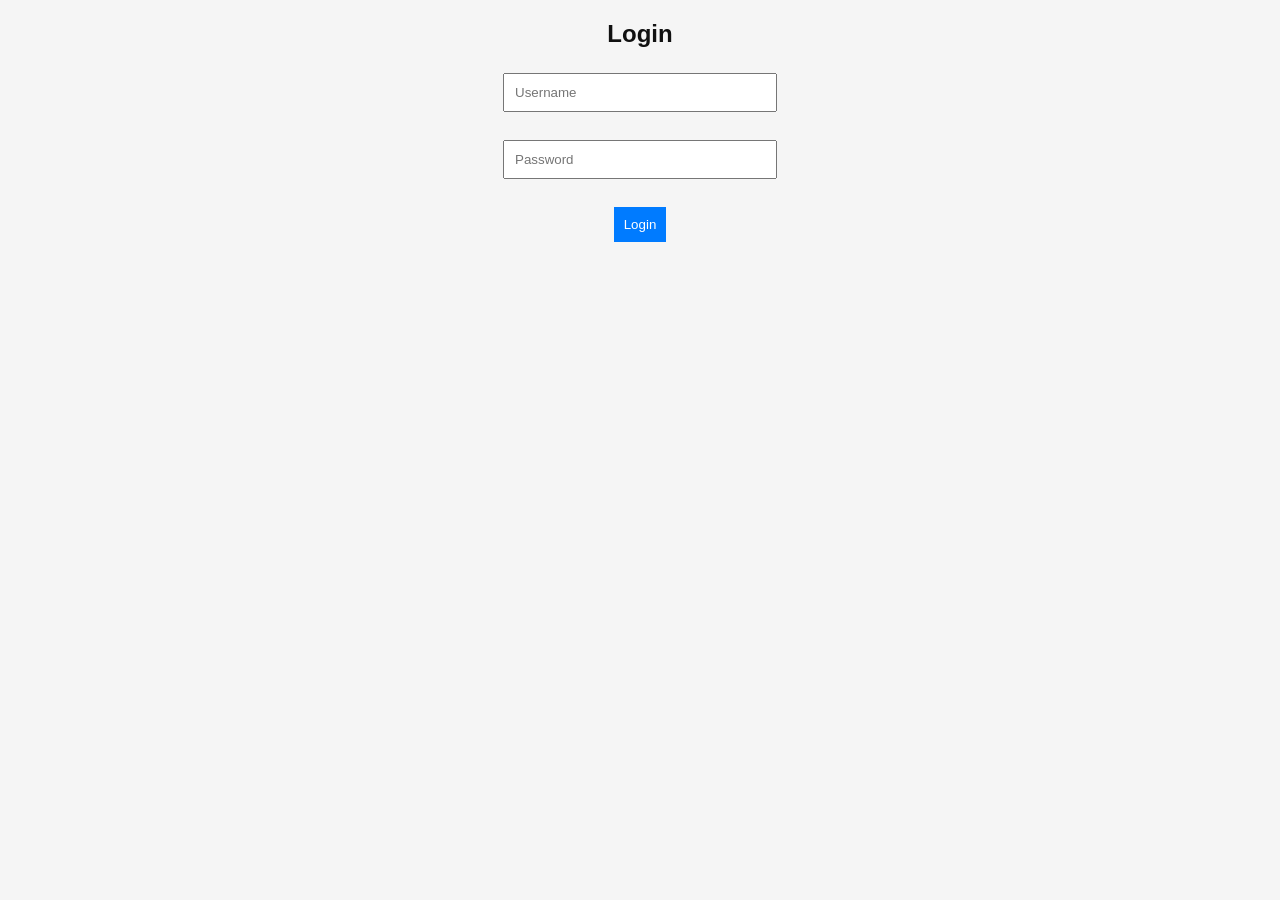
==== login.html @ 3d81e40a "updated code logic and styling" ====
<!DOCTYPE html>
<html>
<head>
    <title>Login</title>
    <link rel="stylesheet" href="style.css">
</head>
<body>

<h2>Login</h2>

<input id="username" placeholder="Username"><br><br>
<input id="password" type="password" placeholder="Password"><br><br>

<button onclick="login()">Login</button>

<script src="auth.js"></script>

</body>
</html>
---- style.css ----
body {
    font-family: Arial;
    background: #f5f5f5;
    color: #111;
    text-align: center;
    transition: 0.3s;
}

body.dark {
    background: #121212;
    color: white;
}

.form {
    margin: 20px;
}

input, textarea {
    padding: 10px;
    margin: 5px;
    width: 250px;
}

textarea {
    height: 80px;
}

button {
    padding: 10px;
    cursor: pointer;
    background: #007bff;
    color: white;
    border: none;
    margin: 5px;
}

.card {
    background: white;
    margin: 10px auto;
    padding: 15px;
    width: 300px;
    border-radius: 10px;
    text-align: left;
}

body.dark .card {
    background: #1e1e1e;
}

.card button {
    background: red;
    margin-top: 10px;
}
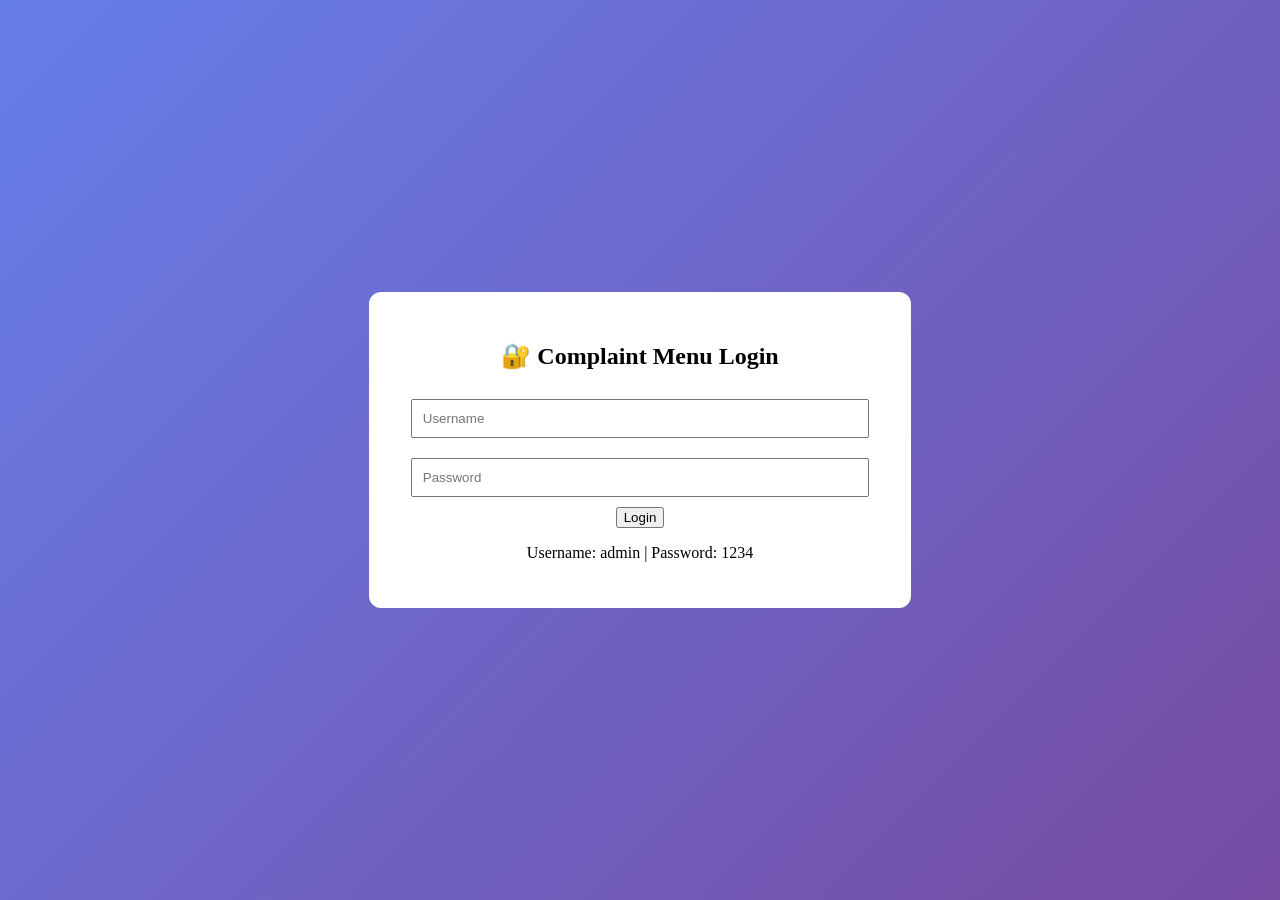
==== commit 974a254e: "updated code logic code styling" ====
--- a/login.html
+++ b/login.html
@@ -4,16 +4,20 @@
     <title>Login</title>
     <link rel="stylesheet" href="style.css">
 </head>
-<body>
+<body class="login-body">
 
-<h2>Login</h2>
+<div class="login-container">
+    <h2>🔐 Complaint Menu Login</h2>
 
-<input id="username" placeholder="Username"><br><br>
-<input id="password" type="password" placeholder="Password"><br><br>
+    <input id="username" placeholder="Username">
+    <input id="password" type="password" placeholder="Password">
 
-<button onclick="login()">Login</button>
+    <button onclick="login()">Login</button>
+
+    <p>Username: admin | Password: 1234</p>
+</div>
 
 <script src="auth.js"></script>
 
 </body>
-</html>
+</html>
--- a/style.css
+++ b/style.css
@@ -1,53 +1,104 @@
 body {
-    font-family: Arial;
-    background: #f5f5f5;
-    color: #111;
+    font-family: 'Segoe UI';
+    margin: 0;
+    background: linear-gradient(135deg, #667eea, #764ba2);
+    color: white;
+}
+
+/* Login */
+.login-body {
+    display: flex;
+    justify-content: center;
+    align-items: center;
+    height: 100vh;
+}
+
+.login-container {
+    background: white;
+    color: black;
+    padding: 30px;
+    border-radius: 12px;
     text-align: center;
+}
+
+.login-container input {
+    width: 90%;
+    padding: 10px;
+    margin: 10px;
+}
+
+/* Header */
+.header {
+    display: flex;
+    justify-content: space-between;
+    padding: 20px;
+}
+
+.nav button {
+    margin: 5px;
+    padding: 10px;
+    background: rgba(255,255,255,0.2);
+    border: none;
+    color: white;
+}
+
+/* Glass */
+.glass {
+    background: rgba(255,255,255,0.1);
+    padding: 20px;
+    margin: 20px auto;
+    width: 320px;
+    border-radius: 15px;
+}
+
+/* Inputs */
+input, textarea {
+    width: 90%;
+    padding: 10px;
+    margin: 10px;
+}
+
+/* Grid */
+.grid {
+    display: grid;
+    grid-template-columns: repeat(auto-fit, minmax(250px, 1fr));
+    gap: 20px;
+    padding: 20px;
+}
+
+/* Cards */
+.card {
+    background: rgba(255,255,255,0.2);
+    padding: 15px;
+    border-radius: 12px;
     transition: 0.3s;
 }
 
+.card:hover {
+    transform: scale(1.05);
+}
+
+/* Status */
+.status {
+    padding: 5px 10px;
+    border-radius: 10px;
+    font-size: 12px;
+}
+
+.pending { background: orange; }
+.solved { background: green; }
+
+/* About */
+.about-box {
+    width: 400px;
+    margin: 30px auto;
+    background: white;
+    color: black;
+    padding: 20px;
+    border-radius: 10px;
+}
+
+/* Dark mode */
 body.dark {
     background: #121212;
-    color: white;
-}
-
-.form {
-    margin: 20px;
-}
-
-input, textarea {
-    padding: 10px;
-    margin: 5px;
-    width: 250px;
-}
-
-textarea {
-    height: 80px;
-}
-
-button {
-    padding: 10px;
-    cursor: pointer;
-    background: #007bff;
-    color: white;
-    border: none;
-    margin: 5px;
-}
-
-.card {
-    background: white;
-    margin: 10px auto;
-    padding: 15px;
-    width: 300px;
-    border-radius: 10px;
-    text-align: left;
-}
-
-body.dark .card {
-    background: #1e1e1e;
-}
-
-.card button {
-    background: red;
-    margin-top: 10px;
-}
+}
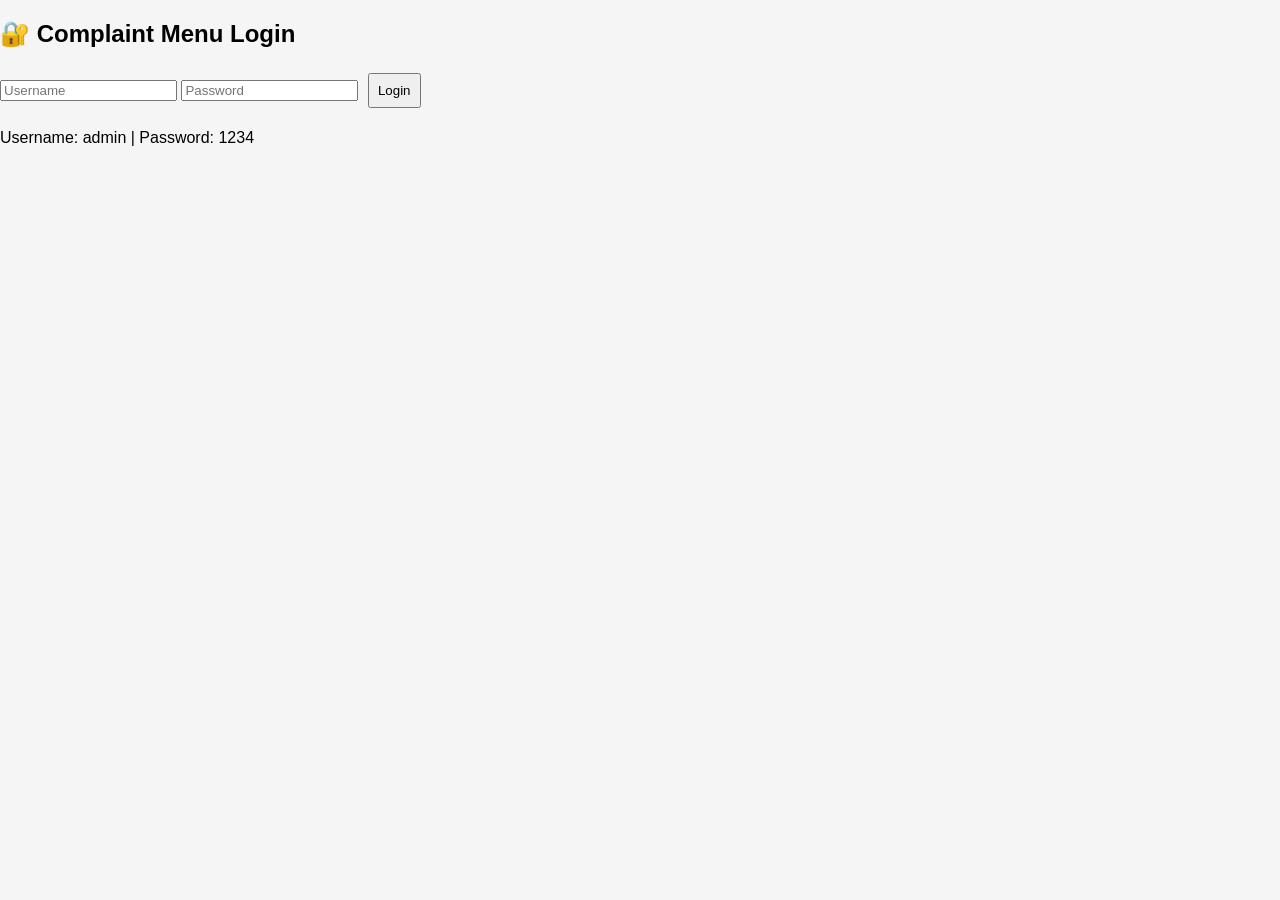
==== commit 98f36c71: "updated code logic code styling" ====
--- a/login.html
+++ b/login.html
@@ -18,6 +18,5 @@
 </div>
 
 <script src="auth.js"></script>
-
 </body>
 </html>
--- a/style.css
+++ b/style.css
@@ -1,104 +1,39 @@
 body {
-    font-family: 'Segoe UI';
+    font-family: Arial;
     margin: 0;
-    background: linear-gradient(135deg, #667eea, #764ba2);
+    background: #f5f5f5;
+}
+
+.header {
+    display: flex;
+    justify-content: space-between;
+    padding: 10px;
+    background: #007bff;
     color: white;
 }
 
-/* Login */
-.login-body {
-    display: flex;
-    justify-content: center;
-    align-items: center;
-    height: 100vh;
+button {
+    margin: 5px;
+    padding: 8px;
+    cursor: pointer;
 }
 
-.login-container {
-    background: white;
-    color: black;
-    padding: 30px;
-    border-radius: 12px;
-    text-align: center;
+.form {
+    margin: 20px;
 }
 
-.login-container input {
-    width: 90%;
-    padding: 10px;
-    margin: 10px;
+.about-box {
+    margin: 20px;
+    padding: 15px;
+    background: white;
 }
 
-/* Header */
-.header {
-    display: flex;
-    justify-content: space-between;
-    padding: 20px;
+textarea {
+    width: 100%;
+    height: 80px;
 }
 
-.nav button {
-    margin: 5px;
-    padding: 10px;
-    background: rgba(255,255,255,0.2);
-    border: none;
-    color: white;
-}
-
-/* Glass */
-.glass {
-    background: rgba(255,255,255,0.1);
-    padding: 20px;
-    margin: 20px auto;
-    width: 320px;
-    border-radius: 15px;
-}
-
-/* Inputs */
-input, textarea {
-    width: 90%;
-    padding: 10px;
-    margin: 10px;
-}
-
-/* Grid */
-.grid {
-    display: grid;
-    grid-template-columns: repeat(auto-fit, minmax(250px, 1fr));
-    gap: 20px;
-    padding: 20px;
-}
-
-/* Cards */
-.card {
-    background: rgba(255,255,255,0.2);
-    padding: 15px;
-    border-radius: 12px;
-    transition: 0.3s;
-}
-
-.card:hover {
-    transform: scale(1.05);
-}
-
-/* Status */
-.status {
-    padding: 5px 10px;
-    border-radius: 10px;
-    font-size: 12px;
-}
-
-.pending { background: orange; }
-.solved { background: green; }
-
-/* About */
-.about-box {
-    width: 400px;
-    margin: 30px auto;
-    background: white;
-    color: black;
-    padding: 20px;
-    border-radius: 10px;
-}
-
-/* Dark mode */
 body.dark {
     background: #121212;
+    color: white;
 }
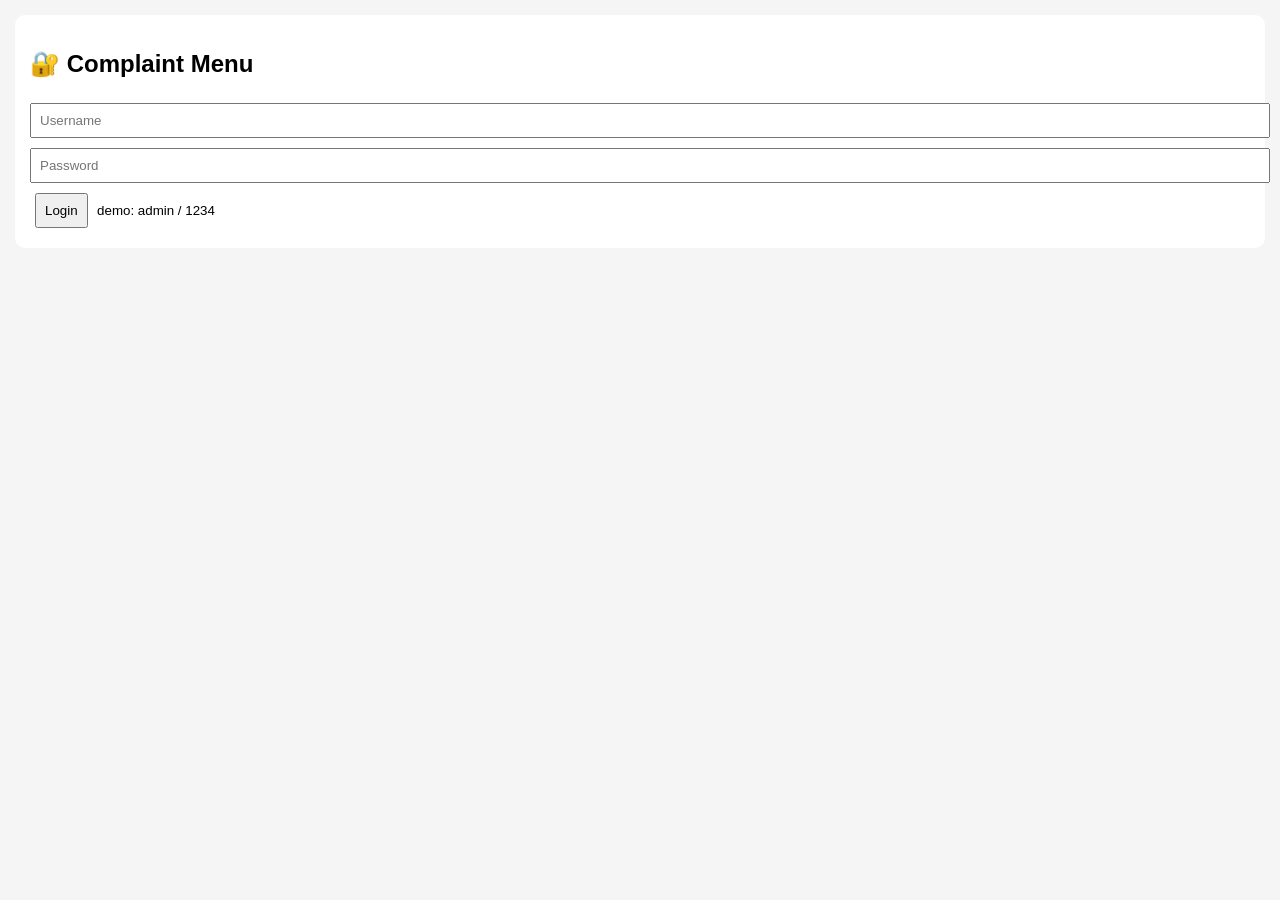
==== commit 164d6bde: "updated code logic code styling" ====
--- a/login.html
+++ b/login.html
@@ -1,22 +1,17 @@
 <!DOCTYPE html>
 <html>
 <head>
-    <title>Login</title>
-    <link rel="stylesheet" href="style.css">
+  <title>Login</title>
+  <link rel="stylesheet" href="style.css">
 </head>
 <body class="login-body">
-
-<div class="login-container">
-    <h2>🔐 Complaint Menu Login</h2>
-
+  <div class="card auth">
+    <h2>🔐 Complaint Menu</h2>
     <input id="username" placeholder="Username">
     <input id="password" type="password" placeholder="Password">
-
     <button onclick="login()">Login</button>
-
-    <p>Username: admin | Password: 1234</p>
-</div>
-
-<script src="auth.js"></script>
+    <small>demo: admin / 1234</small>
+  </div>
+  <script src="auth.js"></script>
 </body>
 </html>
--- a/style.css
+++ b/style.css
@@ -1,39 +1,8 @@
-body {
-    font-family: Arial;
-    margin: 0;
-    background: #f5f5f5;
-}
-
-.header {
-    display: flex;
-    justify-content: space-between;
-    padding: 10px;
-    background: #007bff;
-    color: white;
-}
-
-button {
-    margin: 5px;
-    padding: 8px;
-    cursor: pointer;
-}
-
-.form {
-    margin: 20px;
-}
-
-.about-box {
-    margin: 20px;
-    padding: 15px;
-    background: white;
-}
-
-textarea {
-    width: 100%;
-    height: 80px;
-}
-
-body.dark {
-    background: #121212;
-    color: white;
-}+body{font-family:sans-serif;margin:0;background:#f5f5f5}
+.header{display:flex;justify-content:space-between;background:#007bff;color:#fff;padding:10px}
+button{margin:5px;padding:8px;cursor:pointer}
+.card{background:#fff;margin:15px;padding:15px;border-radius:10px}
+.grid{display:grid;grid-template-columns:repeat(auto-fit,minmax(250px,1fr));gap:10px}
+.hide{display:none}
+textarea,input,select{width:100%;margin:5px 0;padding:8px}
+body.dark{background:#121212;color:#fff}
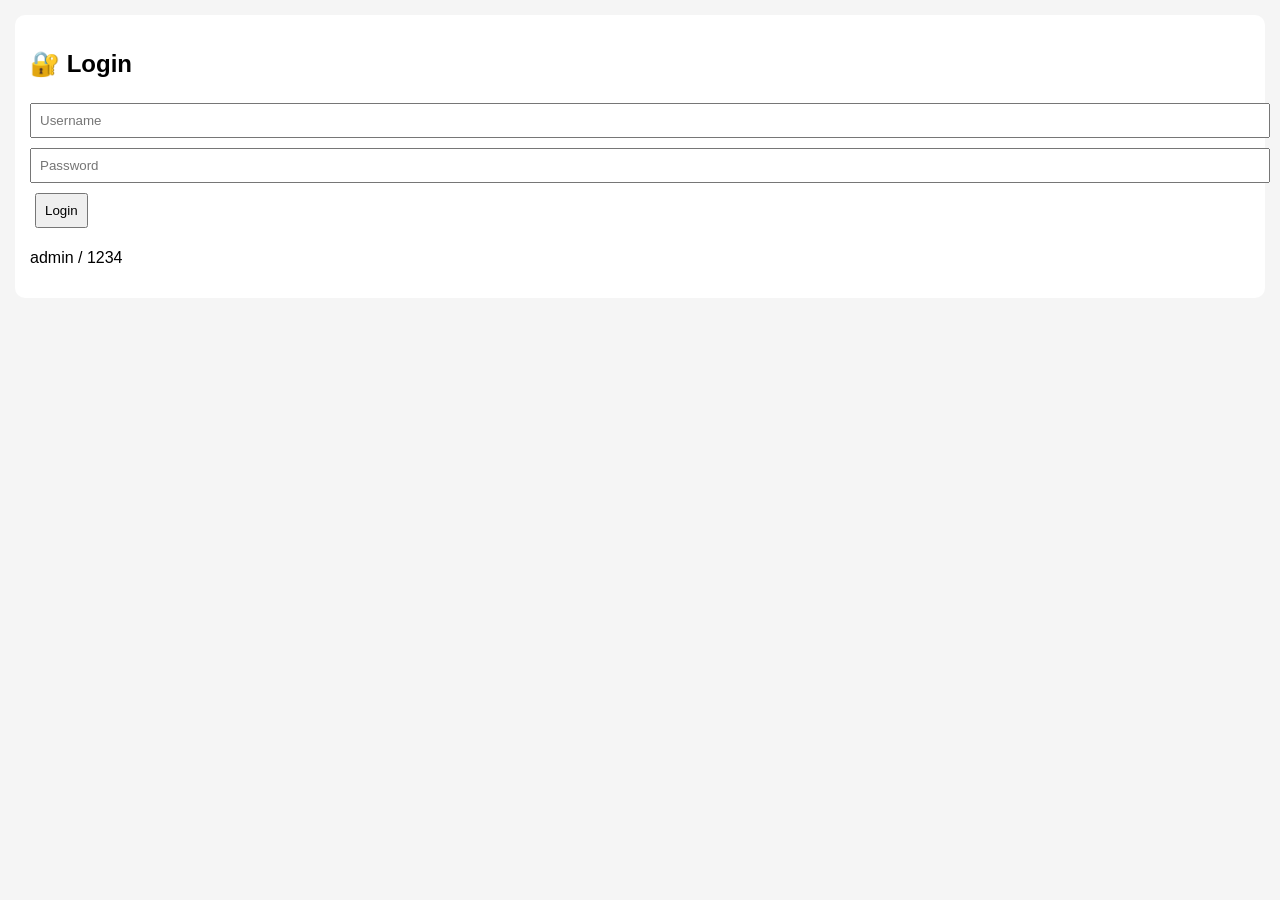
==== commit 029d9d48: "updated code logic code styling" ====
--- a/login.html
+++ b/login.html
@@ -1,17 +1,19 @@
 <!DOCTYPE html>
 <html>
 <head>
-  <title>Login</title>
-  <link rel="stylesheet" href="style.css">
+<title>Login</title>
+<link rel="stylesheet" href="style.css">
 </head>
 <body class="login-body">
-  <div class="card auth">
-    <h2>🔐 Complaint Menu</h2>
-    <input id="username" placeholder="Username">
-    <input id="password" type="password" placeholder="Password">
-    <button onclick="login()">Login</button>
-    <small>demo: admin / 1234</small>
-  </div>
-  <script src="auth.js"></script>
+
+<div class="card">
+<h2>🔐 Login</h2>
+<input id="username" placeholder="Username">
+<input id="password" type="password" placeholder="Password">
+<button onclick="login()">Login</button>
+<p>admin / 1234</p>
+</div>
+
+<script src="auth.js"></script>
 </body>
 </html>
--- a/style.css
+++ b/style.css
@@ -1,8 +1,20 @@
 body{font-family:sans-serif;margin:0;background:#f5f5f5}
 .header{display:flex;justify-content:space-between;background:#007bff;color:#fff;padding:10px}
-button{margin:5px;padding:8px;cursor:pointer}
+button{margin:5px;padding:8px}
 .card{background:#fff;margin:15px;padding:15px;border-radius:10px}
 .grid{display:grid;grid-template-columns:repeat(auto-fit,minmax(250px,1fr));gap:10px}
 .hide{display:none}
 textarea,input,select{width:100%;margin:5px 0;padding:8px}
-body.dark{background:#121212;color:#fff}+
+.toast{
+position:fixed;bottom:20px;right:20px;
+background:black;color:white;padding:10px;
+opacity:0;transition:0.3s;border-radius:5px
+}
+.toast.show{opacity:1}
+
+body.dark{background:#121212;color:white}
+
+@media(max-width:600px){
+.grid{grid-template-columns:1fr}
+}
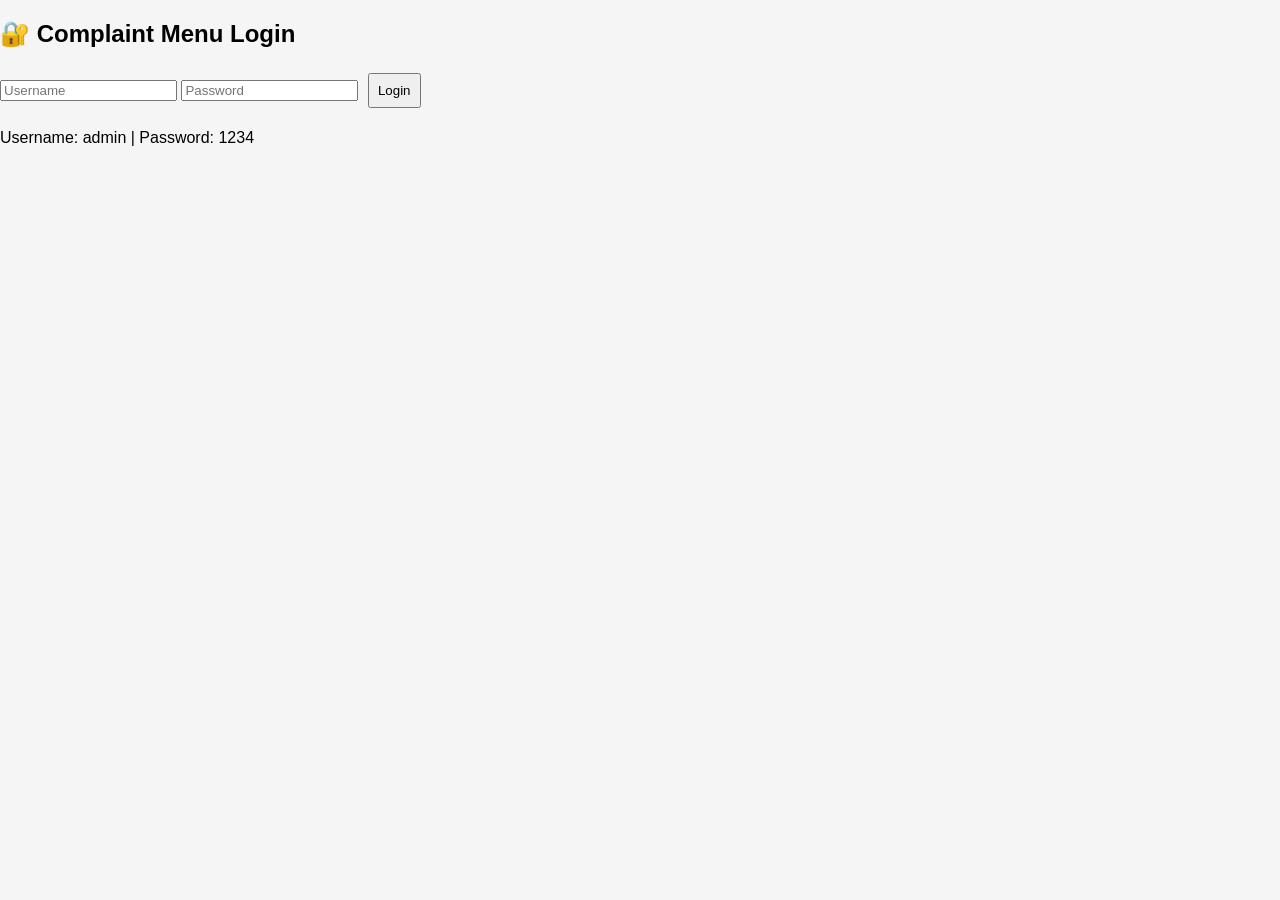
==== commit 6c599c49: "updated code logic code styling" ====
--- a/login.html
+++ b/login.html
@@ -1,17 +1,20 @@
 <!DOCTYPE html>
 <html>
 <head>
-<title>Login</title>
-<link rel="stylesheet" href="style.css">
+    <title>Login</title>
+    <link rel="stylesheet" href="style.css">
 </head>
 <body class="login-body">
 
-<div class="card">
-<h2>🔐 Login</h2>
-<input id="username" placeholder="Username">
-<input id="password" type="password" placeholder="Password">
-<button onclick="login()">Login</button>
-<p>admin / 1234</p>
+<div class="login-container">
+    <h2>🔐 Complaint Menu Login</h2>
+
+    <input id="username" placeholder="Username">
+    <input id="password" type="password" placeholder="Password">
+
+    <button onclick="login()">Login</button>
+
+    <p>Username: admin | Password: 1234</p>
 </div>
 
 <script src="auth.js"></script>
--- a/style.css
+++ b/style.css
@@ -1,20 +1,39 @@
-body{font-family:sans-serif;margin:0;background:#f5f5f5}
-.header{display:flex;justify-content:space-between;background:#007bff;color:#fff;padding:10px}
-button{margin:5px;padding:8px}
-.card{background:#fff;margin:15px;padding:15px;border-radius:10px}
-.grid{display:grid;grid-template-columns:repeat(auto-fit,minmax(250px,1fr));gap:10px}
-.hide{display:none}
-textarea,input,select{width:100%;margin:5px 0;padding:8px}
+body {
+    font-family: Arial;
+    margin: 0;
+    background: #f5f5f5;
+}
 
-.toast{
-position:fixed;bottom:20px;right:20px;
-background:black;color:white;padding:10px;
-opacity:0;transition:0.3s;border-radius:5px
+.header {
+    display: flex;
+    justify-content: space-between;
+    padding: 10px;
+    background: #007bff;
+    color: white;
 }
-.toast.show{opacity:1}
 
-body.dark{background:#121212;color:white}
+button {
+    margin: 5px;
+    padding: 8px;
+    cursor: pointer;
+}
 
-@media(max-width:600px){
-.grid{grid-template-columns:1fr}
+.form {
+    margin: 20px;
+}
+
+.about-box {
+    margin: 20px;
+    padding: 15px;
+    background: white;
+}
+
+textarea {
+    width: 100%;
+    height: 80px;
+}
+
+body.dark {
+    background: #121212;
+    color: white;
 }
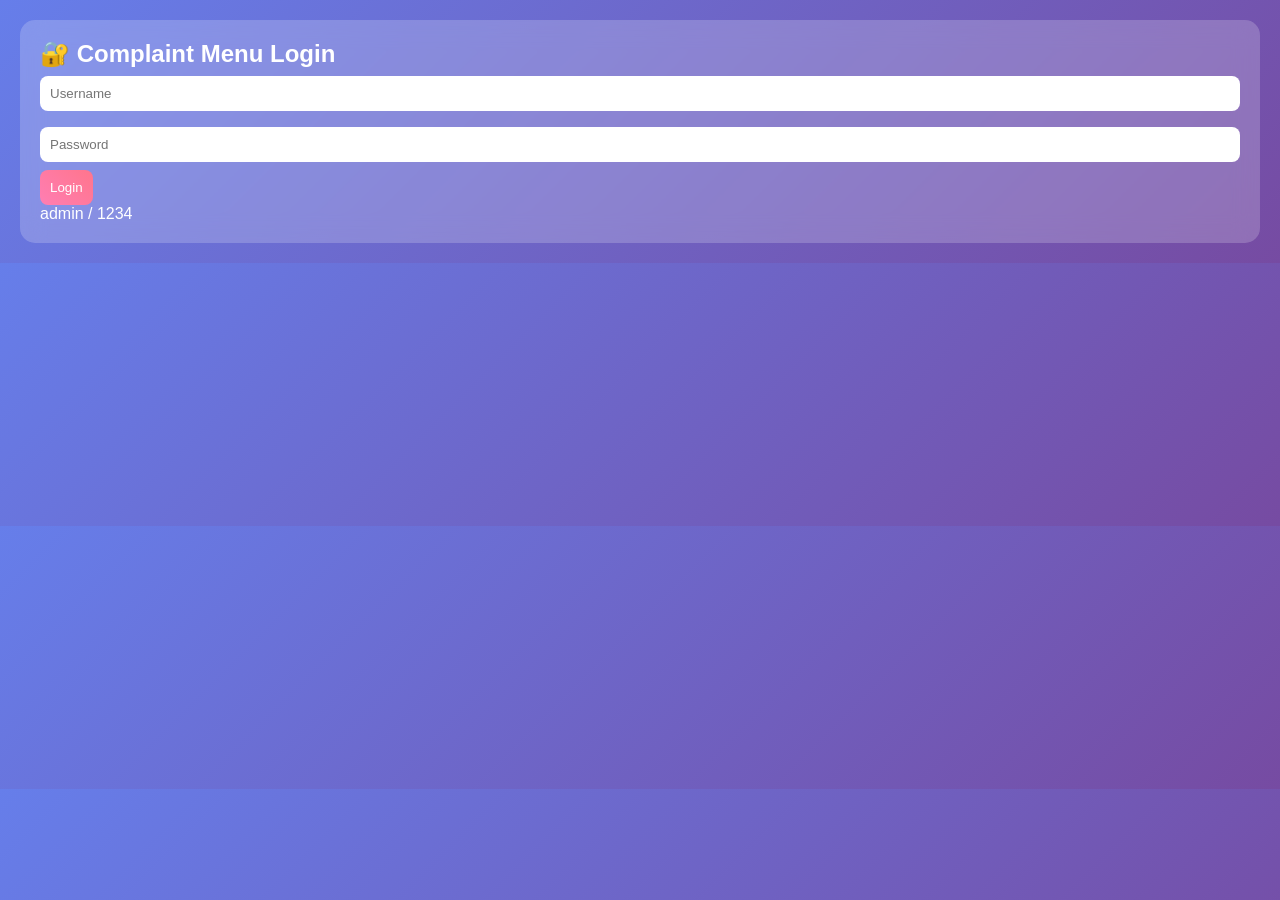
==== commit ad8d803f: "updated code logic code styling" ====
--- a/login.html
+++ b/login.html
@@ -1,20 +1,20 @@
 <!DOCTYPE html>
 <html>
 <head>
-    <title>Login</title>
-    <link rel="stylesheet" href="style.css">
+<title>Login</title>
+<link rel="stylesheet" href="style.css">
 </head>
 <body class="login-body">
 
-<div class="login-container">
-    <h2>🔐 Complaint Menu Login</h2>
+<div class="card">
+<h2>🔐 Complaint Menu Login</h2>
 
-    <input id="username" placeholder="Username">
-    <input id="password" type="password" placeholder="Password">
+<input id="username" placeholder="Username">
+<input id="password" type="password" placeholder="Password">
 
-    <button onclick="login()">Login</button>
+<button onclick="login()">Login</button>
 
-    <p>Username: admin | Password: 1234</p>
+<p>admin / 1234</p>
 </div>
 
 <script src="auth.js"></script>
--- a/style.css
+++ b/style.css
@@ -1,39 +1,77 @@
-body {
-    font-family: Arial;
-    margin: 0;
-    background: #f5f5f5;
+*{margin:0;padding:0;box-sizing:border-box}
+
+body{
+font-family:'Poppins',sans-serif;
+background:linear-gradient(135deg,#667eea,#764ba2);
+color:white;
 }
 
-.header {
-    display: flex;
-    justify-content: space-between;
-    padding: 10px;
-    background: #007bff;
-    color: white;
+/* HEADER */
+.header{
+display:flex;
+justify-content:space-between;
+padding:15px;
+background:rgba(255,255,255,0.2);
+backdrop-filter:blur(10px);
 }
 
-button {
-    margin: 5px;
-    padding: 8px;
-    cursor: pointer;
+/* BUTTON */
+button{
+padding:10px;
+border:none;
+border-radius:8px;
+background:linear-gradient(45deg,#ff7eb3,#ff758c);
+color:white;
+cursor:pointer;
+transition:0.3s;
+}
+button:hover{transform:scale(1.05)}
+
+/* CARD */
+.card{
+background:rgba(255,255,255,0.2);
+backdrop-filter:blur(12px);
+padding:20px;
+margin:20px;
+border-radius:15px;
 }
 
-.form {
-    margin: 20px;
+/* INPUT */
+input,textarea,select{
+width:100%;
+padding:10px;
+margin:8px 0;
+border:none;
+border-radius:8px;
 }
 
-.about-box {
-    margin: 20px;
-    padding: 15px;
-    background: white;
+/* GRID */
+.grid{
+display:grid;
+grid-template-columns:repeat(auto-fit,minmax(250px,1fr));
+gap:15px;
+padding:10px;
 }
 
-textarea {
-    width: 100%;
-    height: 80px;
+/* TOAST */
+.toast{
+position:fixed;
+bottom:20px;
+right:20px;
+background:black;
+padding:10px;
+opacity:0;
+transition:0.3s;
+}
+.toast.show{opacity:1}
+
+/* DARK MODE */
+body.dark{
+background:#0f0f1a;
 }
 
-body.dark {
-    background: #121212;
-    color: white;
+/* MOBILE */
+@media(max-width:600px){
+.header{flex-direction:column}
+button{width:100%}
 }
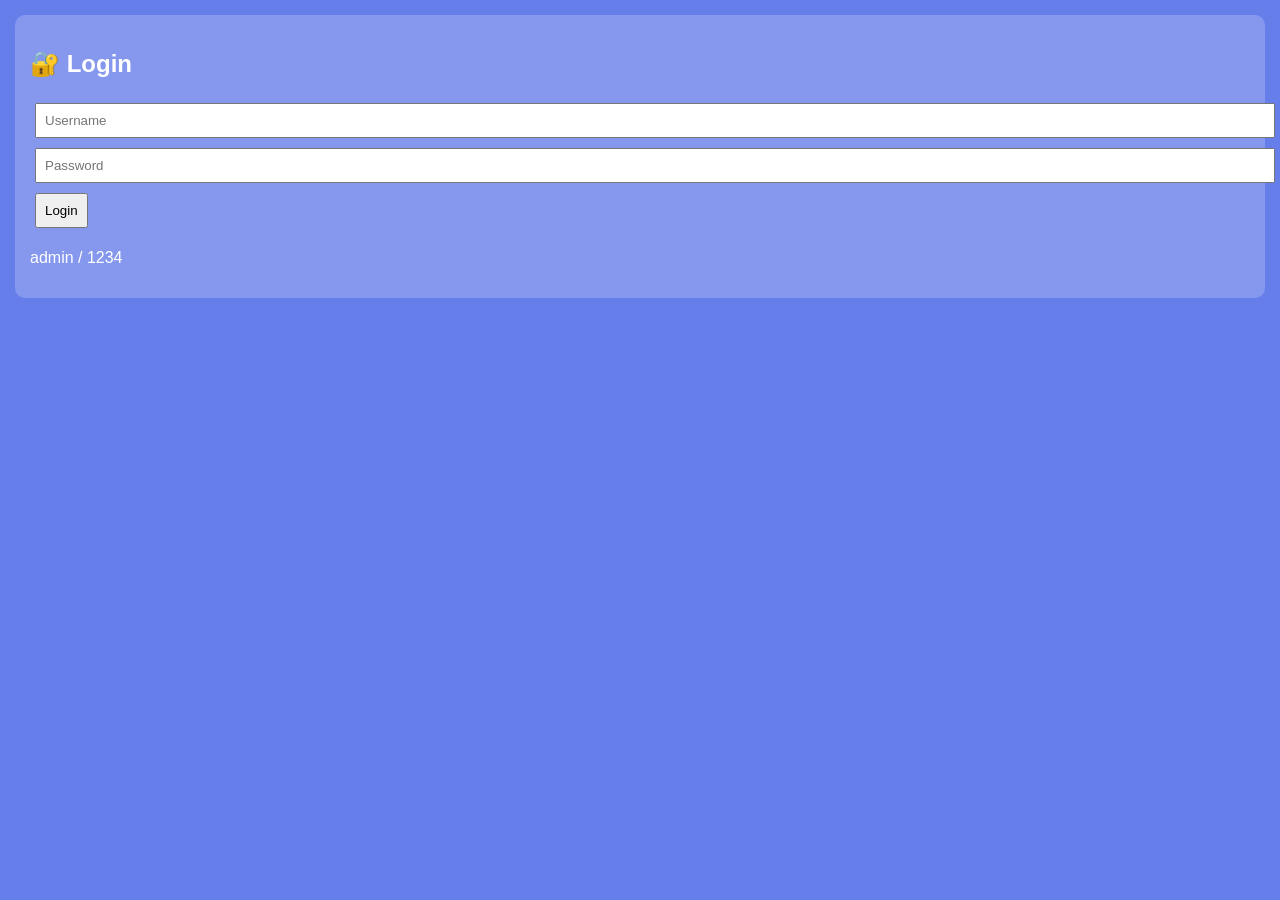
==== commit 921b47a5: "updated code logic code styling" ====
--- a/login.html
+++ b/login.html
@@ -7,13 +7,10 @@
 <body class="login-body">
 
 <div class="card">
-<h2>🔐 Complaint Menu Login</h2>
-
+<h2>🔐 Login</h2>
 <input id="username" placeholder="Username">
 <input id="password" type="password" placeholder="Password">
-
 <button onclick="login()">Login</button>
-
 <p>admin / 1234</p>
 </div>
 
--- a/style.css
+++ b/style.css
@@ -1,77 +1,10 @@
-*{margin:0;padding:0;box-sizing:border-box}
-
-body{
-font-family:'Poppins',sans-serif;
-background:linear-gradient(135deg,#667eea,#764ba2);
-color:white;
-}
-
-/* HEADER */
-.header{
-display:flex;
-justify-content:space-between;
-padding:15px;
-background:rgba(255,255,255,0.2);
-backdrop-filter:blur(10px);
-}
-
-/* BUTTON */
-button{
-padding:10px;
-border:none;
-border-radius:8px;
-background:linear-gradient(45deg,#ff7eb3,#ff758c);
-color:white;
-cursor:pointer;
-transition:0.3s;
-}
-button:hover{transform:scale(1.05)}
-
-/* CARD */
-.card{
-background:rgba(255,255,255,0.2);
-backdrop-filter:blur(12px);
-padding:20px;
-margin:20px;
-border-radius:15px;
-}
-
-/* INPUT */
-input,textarea,select{
-width:100%;
-padding:10px;
-margin:8px 0;
-border:none;
-border-radius:8px;
-}
-
-/* GRID */
-.grid{
-display:grid;
-grid-template-columns:repeat(auto-fit,minmax(250px,1fr));
-gap:15px;
-padding:10px;
-}
-
-/* TOAST */
-.toast{
-position:fixed;
-bottom:20px;
-right:20px;
-background:black;
-padding:10px;
-opacity:0;
-transition:0.3s;
-}
+body{font-family:sans-serif;background:#667eea;color:white;margin:0}
+.header{display:flex;justify-content:space-between;padding:10px}
+.card{background:rgba(255,255,255,0.2);margin:15px;padding:15px;border-radius:10px}
+button{padding:8px;margin:5px}
+input,textarea,select{width:100%;margin:5px;padding:8px}
+.grid{display:grid;grid-template-columns:repeat(auto-fit,minmax(250px,1fr));gap:10px}
+.hide{display:none}
+.toast{position:fixed;bottom:20px;right:20px;background:black;padding:10px;opacity:0}
 .toast.show{opacity:1}
-
-/* DARK MODE */
-body.dark{
-background:#0f0f1a;
-}
-
-/* MOBILE */
-@media(max-width:600px){
-.header{flex-direction:column}
-button{width:100%}
-}+body.dark{background:#121212}
